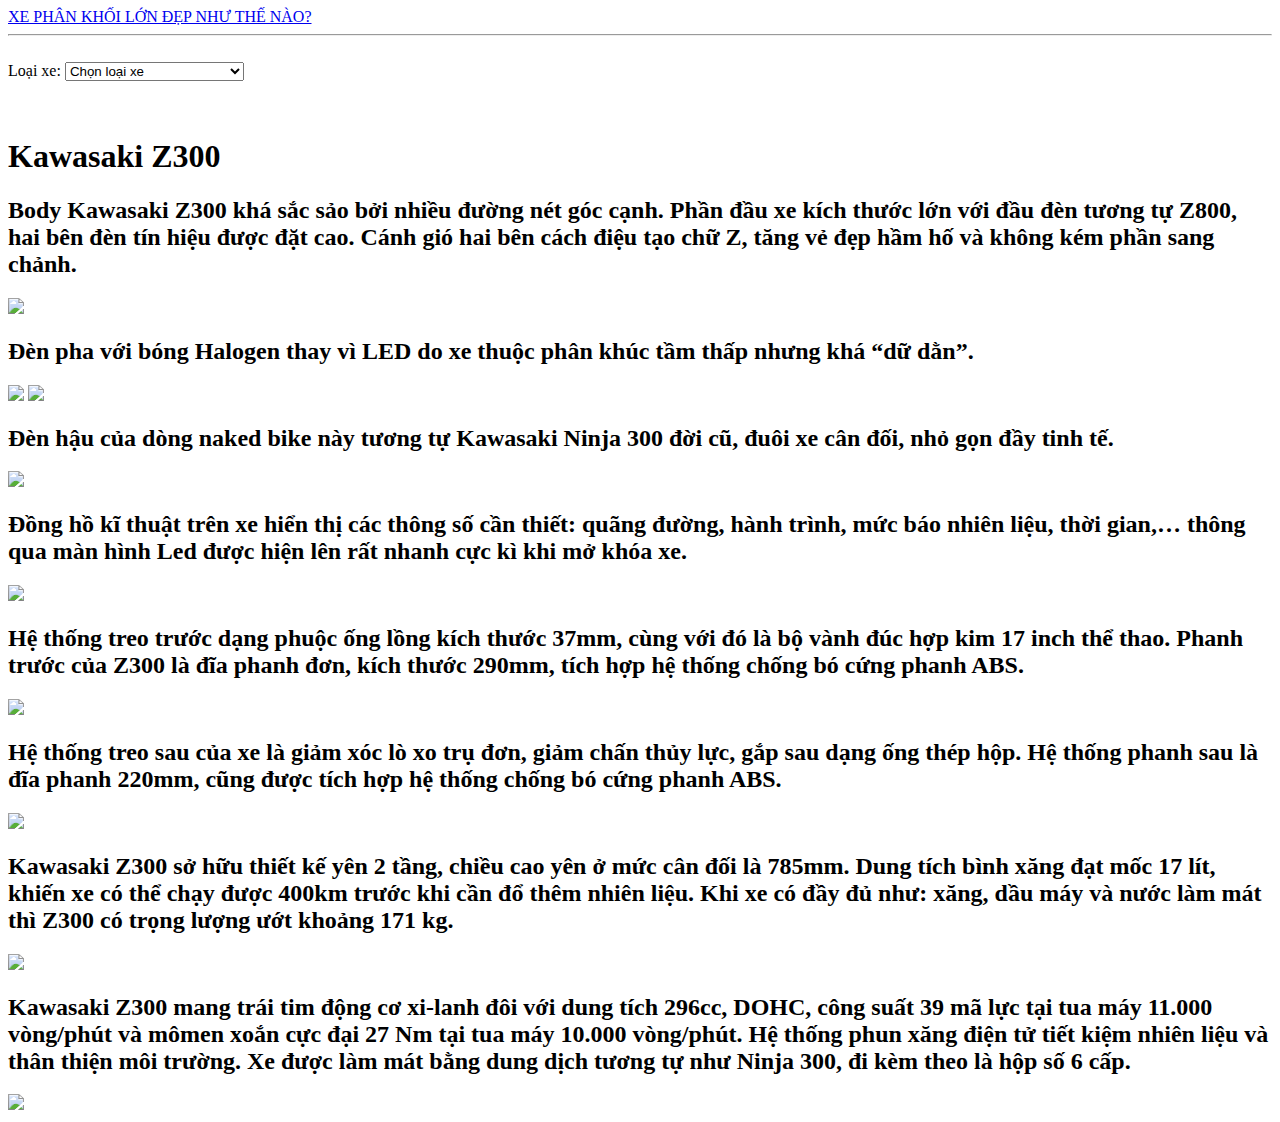
==== HTML/Kawasaki Z300.html @ cd406674 "Add files via upload" ====
<!DOCTYPE html>
<html lang="en">
<head>
    <meta charset="UTF-8">
    <meta name="viewport" content="width=device-width, initial-scale=1.0">
    <title>GIỚI THIỆU PHÂN KHỐI LỚN</title>
    <link rel="stylesheet" href="PKL.css">
</head>
<body>
    <div class="Z300">
        <a href="index.html">XE PHÂN KHỐI LỚN ĐẸP NHƯ THẾ NÀO?</a>
    </div><hr><br>    
    <div class="genre-dropdown">
        <label for="genre-select">Loại xe:</label>
        <select id="genre-select" onchange="location = this.value;">
            <option value="#" selected disabled>Chọn loại xe</option>
            <option value="PKL1000cc.html">Xe phân khối 1000cc</option>
            <option value="PKLD1000cc.html">Xe phân khối dưới 1000cc</option>
        </select>
    </div><br><br>
    <h1>Kawasaki Z300</h1>

        <h2>Body Kawasaki Z300 khá sắc sảo bởi nhiều đường nét góc cạnh. Phần đầu xe kích thước lớn với đầu đèn tương tự Z800, hai bên đèn tín hiệu được đặt cao. Cánh gió hai bên cách điệu tạo chữ Z, tăng vẻ đẹp hầm hố và không kém phần sang chảnh.</h2>
        <div class="Z300">
            <img width="600" src="https://minhlongmoto.com/wp-content/uploads/2023/09/z300-2019.jpg">
        </div>
        
        <h2>Đèn pha với bóng Halogen thay vì LED do xe thuộc phân khúc tầm thấp nhưng khá “dữ dằn”.</h2>
        <div class="Z300">
            <img width="600" src="https://minhlongmoto.com/wp-content/uploads/2023/09/ban-z300.jpg">
            <img width="600" src="https://minhlongmoto.com/wp-content/uploads/2023/09/gia-z300.jpg">
        </div>

        <h2>Đèn hậu của dòng naked bike này tương tự Kawasaki Ninja 300 đời cũ, đuôi xe cân đối, nhỏ gọn đầy tinh tế.</h2>
        <div class="Z300">
            <img width="600" src="https://minhlongmoto.com/wp-content/uploads/2023/09/gia-kawasaki-z300.jpg">
        </div>

        <h2>Đồng hồ kĩ thuật trên xe hiển thị các thông số cần thiết: quãng đường, hành trình, mức báo nhiên liệu, thời gian,… thông qua màn hình Led được hiện lên rất nhanh cực kì khi mở khóa xe.</h2>
        <div class="Z300">
            <img width="600" src="https://minhlongmoto.com/wp-content/uploads/2023/09/dong-ho-kawasaki-z300-abs.jpg">
        </div>

        <h2>Hệ thống treo trước dạng phuộc ống lồng kích thước 37mm, cùng với đó là bộ vành đúc hợp kim 17 inch thể thao. Phanh trước của Z300 là đĩa phanh đơn, kích thước 290mm, tích hợp hệ thống chống bó cứng phanh ABS.</h2>
        <div class="Z300">
            <img width="600" src="https://minhlongmoto.com/wp-content/uploads/2023/09/tem-xe-z300.jpg">
        </div>

        <h2>Hệ thống treo sau của xe là giảm xóc lò xo trụ đơn, giảm chấn thủy lực, gắp sau dạng ống thép hộp. Hệ thống phanh sau là đĩa phanh 220mm, cũng được tích hợp hệ thống chống bó cứng phanh ABS.</h2>
        <div class="Z300">
            <img width="600" src="https://minhlongmoto.com/wp-content/uploads/2023/09/danh-gia-kawasaki-z300.jpg">
        </div>

        <h2>Kawasaki Z300 sở hữu thiết kế yên 2 tầng, chiều cao yên ở mức cân đối là 785mm. Dung tích bình xăng đạt mốc 17 lít, khiến xe có thể chạy được 400km trước khi cần đổ thêm nhiên liệu. Khi xe có đầy đủ như: xăng, dầu máy và nước làm mát thì Z300 có trọng lượng ướt khoảng 171 kg.</h2>
        <div class="Z300">
            <img width="600" src="https://minhlongmoto.com/wp-content/uploads/2023/09/binh-xang-z300-kawasaki.jpg">
        </div>

        <h2>Kawasaki Z300 mang trái tim động cơ xi-lanh đôi với dung tích 296cc, DOHC, công suất 39 mã lực tại tua máy 11.000 vòng/phút và mômen xoắn cực đại 27 Nm tại tua máy 10.000 vòng/phút. Hệ thống phun xăng điện tử tiết kiệm nhiên liệu và thân thiện môi trường. Xe được làm mát bằng dung dịch tương tự như Ninja 300, đi kèm theo là hộp số 6 cấp.</h2>
        <div class="Z300">
            <img width="600" src="https://minhlongmoto.com/wp-content/uploads/2023/09/xe-kawasaki-z300.jpg">
        </div>
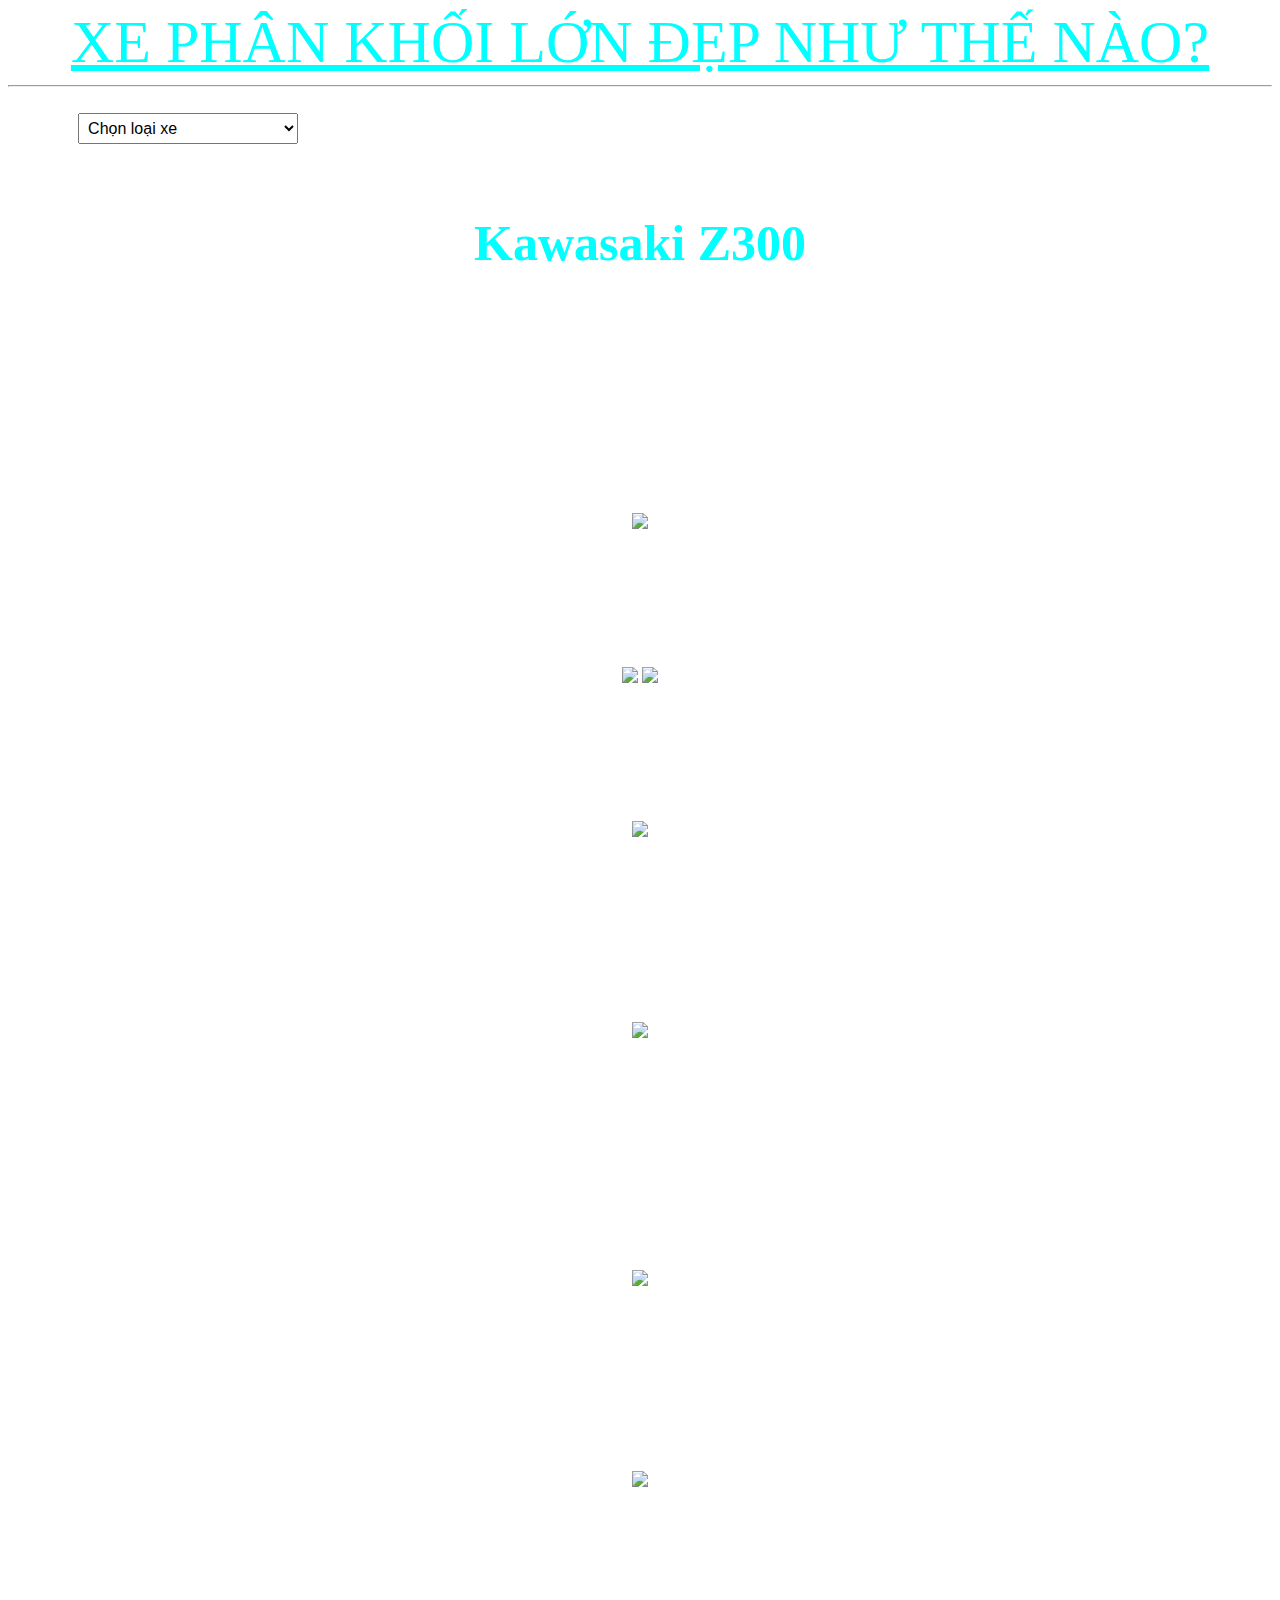
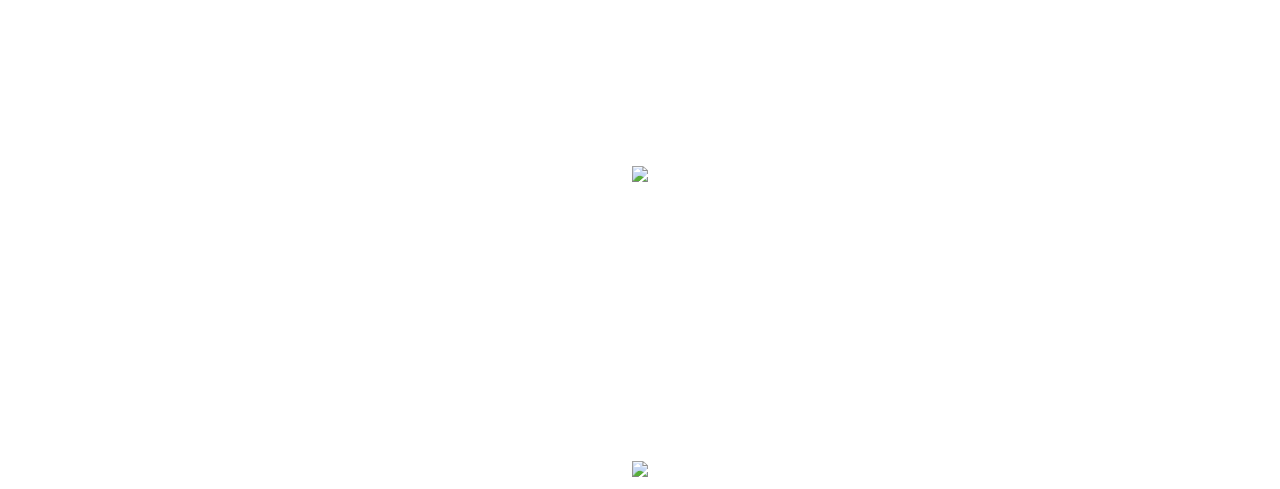
==== commit 459882eb: "Update Kawasaki Z300.html" ====
--- a/HTML/Kawasaki Z300.html
+++ b/HTML/Kawasaki Z300.html
@@ -4,7 +4,7 @@
     <meta charset="UTF-8">
     <meta name="viewport" content="width=device-width, initial-scale=1.0">
     <title>GIỚI THIỆU PHÂN KHỐI LỚN</title>
-    <link rel="stylesheet" href="PKL.css">
+    <link rel="stylesheet" href="../CSS/style.css">
 </head>
 <body>
     <div class="Z300">
@@ -59,4 +59,4 @@
         <h2>Kawasaki Z300 mang trái tim động cơ xi-lanh đôi với dung tích 296cc, DOHC, công suất 39 mã lực tại tua máy 11.000 vòng/phút và mômen xoắn cực đại 27 Nm tại tua máy 10.000 vòng/phút. Hệ thống phun xăng điện tử tiết kiệm nhiên liệu và thân thiện môi trường. Xe được làm mát bằng dung dịch tương tự như Ninja 300, đi kèm theo là hộp số 6 cấp.</h2>
         <div class="Z300">
             <img width="600" src="https://minhlongmoto.com/wp-content/uploads/2023/09/xe-kawasaki-z300.jpg">
-        </div>+        </div>
--- a/CSS/style.css
+++ b/CSS/style.css
@@ -0,0 +1,171 @@
+
+h1 {
+    font-size: 50px;
+    text-align: center;
+    color: aqua
+}
+
+h2 {
+    font-size: 40px;
+    text-align: center;
+    color: #808080
+}
+
+h3 {
+    font-size: 30px;
+    color: white;
+}
+
+body {
+    background: url("https://gcs.tripi.vn/public-tripi/tripi-feed/img/474117qAT/hinh-nen-4k-sieu-moto_025908041.jpg");
+    background-repeat: no-repeat;
+    background-attachment: fixed;
+    background-position: center;
+    background-size: cover;
+}
+
+select {
+    padding: 5px;
+    font-size: 16px;
+}
+
+select:focus {
+    outline: none;
+}
+
+a {
+    font-size: 50px;
+    color: aqua;
+    text-align: center;
+}
+
+.story-link {
+    text-decoration: none;
+    color: red;
+}
+
+.story {
+    text-align: center;
+    margin-bottom: 20px;
+}
+
+.story img {
+    width: 600px;
+}
+
+.caption {
+    font-size :30px;
+    text-align: center;
+    color: white;
+}
+
+footer {
+    text-align: center;
+    color: white;
+    background-color: red;
+}
+
+footer a {
+    font-size: 20px;
+}
+
+.story-row {
+    display: flex;
+    flex-wrap: wrap;
+    justify-content: space-between; 
+}
+
+.story {
+    text-align: center;
+    margin-bottom: 20px;
+    width: 48%; 
+}
+
+.story img {
+    width: 500px;
+    height: auto;
+}
+
+
+
+h1 a { 
+    font-size: 60px;
+    text-align: center;
+    color: aqua;
+}
+
+h1 {
+    text-align: center;
+}
+
+h2 {
+    color :white;
+    text-align: center;
+     margin :20px;
+
+}
+a {font-size: 60px;
+    text-align: center;
+    color: aqua;
+}
+body {
+    background : url("https://gcs.tripi.vn/public-tripi/tripi-feed/img/474117qAT/hinh-nen-4k-sieu-moto_025908041.jpg");
+    background-repeat: no-repeat;
+    background-attachment: fixed;
+    background-position: center;
+    background-size: cover;}
+.R1 {
+    text-align: center;
+}
+
+.MT03 {
+    text-align: center;
+}
+
+.Z300 {
+    text-align: center;
+}
+
+
+label {
+    color: white;
+    font-size: 20px;
+}
+
+select {
+    padding: 5px;
+    font-size: 16px;
+}
+
+select:focus {
+    outline: none;
+}
+
+.h3 {
+    text-align: center;
+    font-size: 30px;
+}
+
+.PKLD1000cc {
+ text-align: center;
+}
+
+.PKL1000cc {
+    text-align: center;
+   }
+
+.R1 {
+    text-align: center;
+}
+
+.MT03 {
+    text-align: center;
+}
+
+.Z300 {
+    text-align: center;
+}
+
+.PKL {
+    text-align: center;
+}
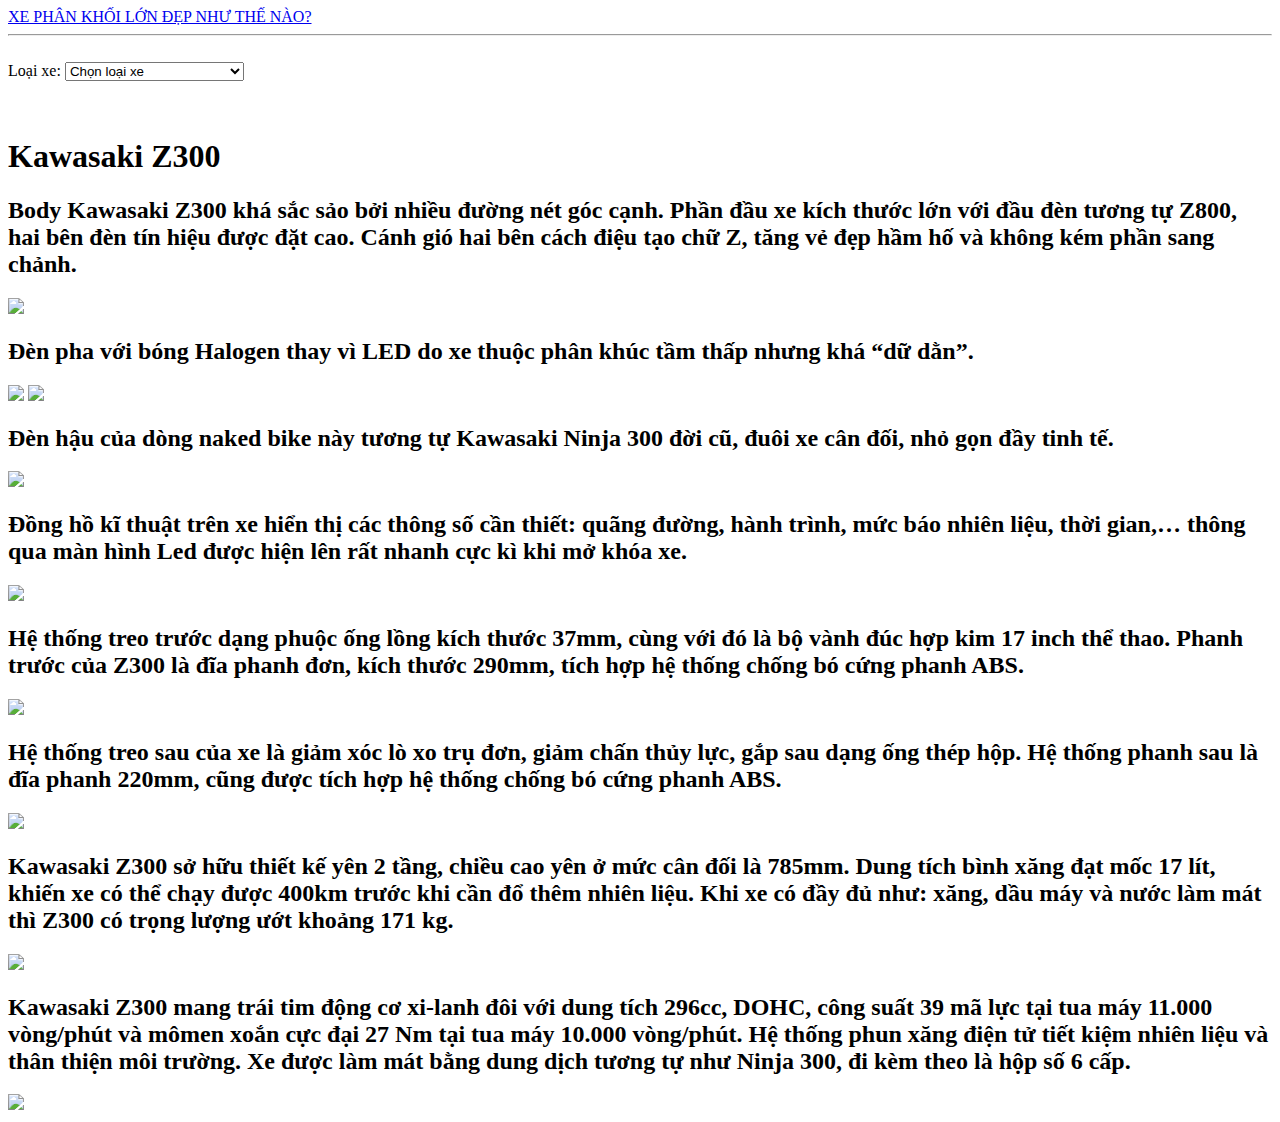
==== commit 851fa3cf: "Update Kawasaki Z300.html" ====
--- a/HTML/Kawasaki Z300.html
+++ b/HTML/Kawasaki Z300.html
@@ -4,7 +4,7 @@
     <meta charset="UTF-8">
     <meta name="viewport" content="width=device-width, initial-scale=1.0">
     <title>GIỚI THIỆU PHÂN KHỐI LỚN</title>
-    <link rel="stylesheet" href="../CSS/style.css">
+    <link rel="stylesheet" href="PKL.css">
 </head>
 <body>
     <div class="Z300">
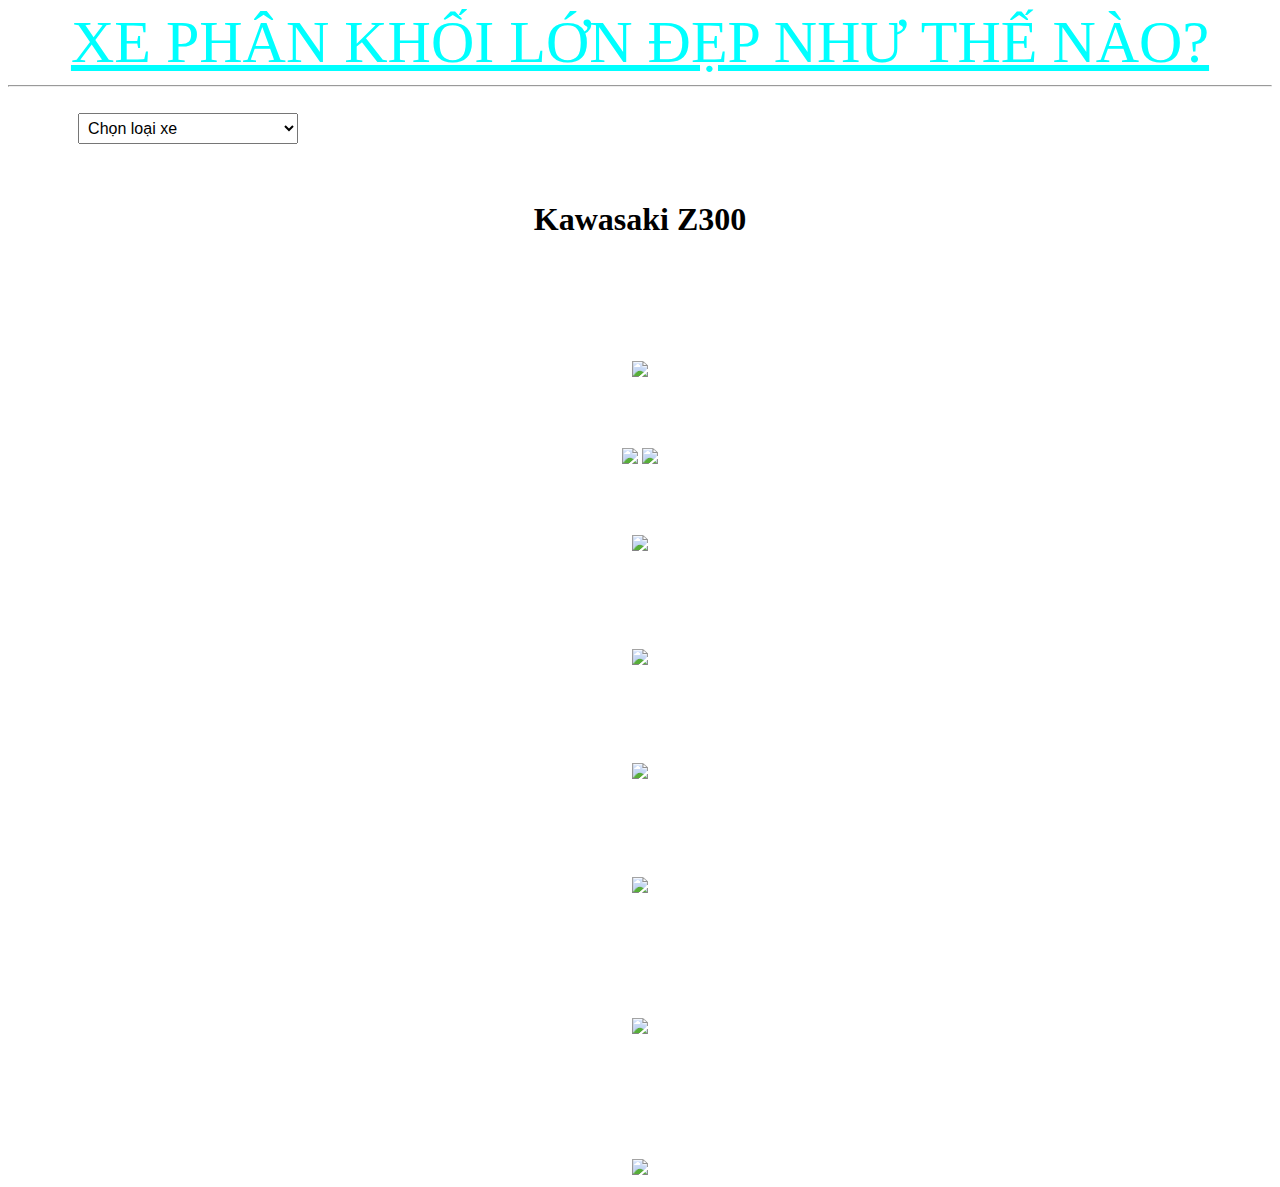
==== commit 698882b6: "update" ====
--- a/HTML/Kawasaki Z300.html
+++ b/HTML/Kawasaki Z300.html
@@ -4,7 +4,7 @@
     <meta charset="UTF-8">
     <meta name="viewport" content="width=device-width, initial-scale=1.0">
     <title>GIỚI THIỆU PHÂN KHỐI LỚN</title>
-    <link rel="stylesheet" href="PKL.css">
+    <link rel="stylesheet" href="../CSS/PKL.css">
 </head>
 <body>
     <div class="Z300">
--- a/CSS/PKL.css
+++ b/CSS/PKL.css
@@ -0,0 +1,81 @@
+h1 a { 
+    font-size: 60px;
+    text-align: center;
+    color: aqua;
+}
+
+h1 {
+    text-align: center;
+}
+
+h2 {
+    color :white;
+    text-align: center;
+     margin :20px;
+
+}
+a {font-size: 60px;
+    text-align: center;
+    color: aqua;
+}
+body {
+    background : url("https://gcs.tripi.vn/public-tripi/tripi-feed/img/474117qAT/hinh-nen-4k-sieu-moto_025908041.jpg");
+    background-repeat: no-repeat;
+    background-attachment: fixed;
+    background-position: center;
+    background-size: cover;}
+.R1 {
+    text-align: center;
+}
+
+.MT03 {
+    text-align: center;
+}
+
+.Z300 {
+    text-align: center;
+}
+
+
+label {
+    color: white;
+    font-size: 20px;
+}
+
+select {
+    padding: 5px;
+    font-size: 16px;
+}
+
+select:focus {
+    outline: none;
+}
+
+.h3 {
+    text-align: center;
+    font-size: 30px;
+}
+
+.PKLD1000cc {
+ text-align: center;
+}
+
+.PKL1000cc {
+    text-align: center;
+   }
+
+.R1 {
+    text-align: center;
+}
+
+.MT03 {
+    text-align: center;
+}
+
+.Z300 {
+    text-align: center;
+}
+
+.PKL {
+    text-align: center;
+}
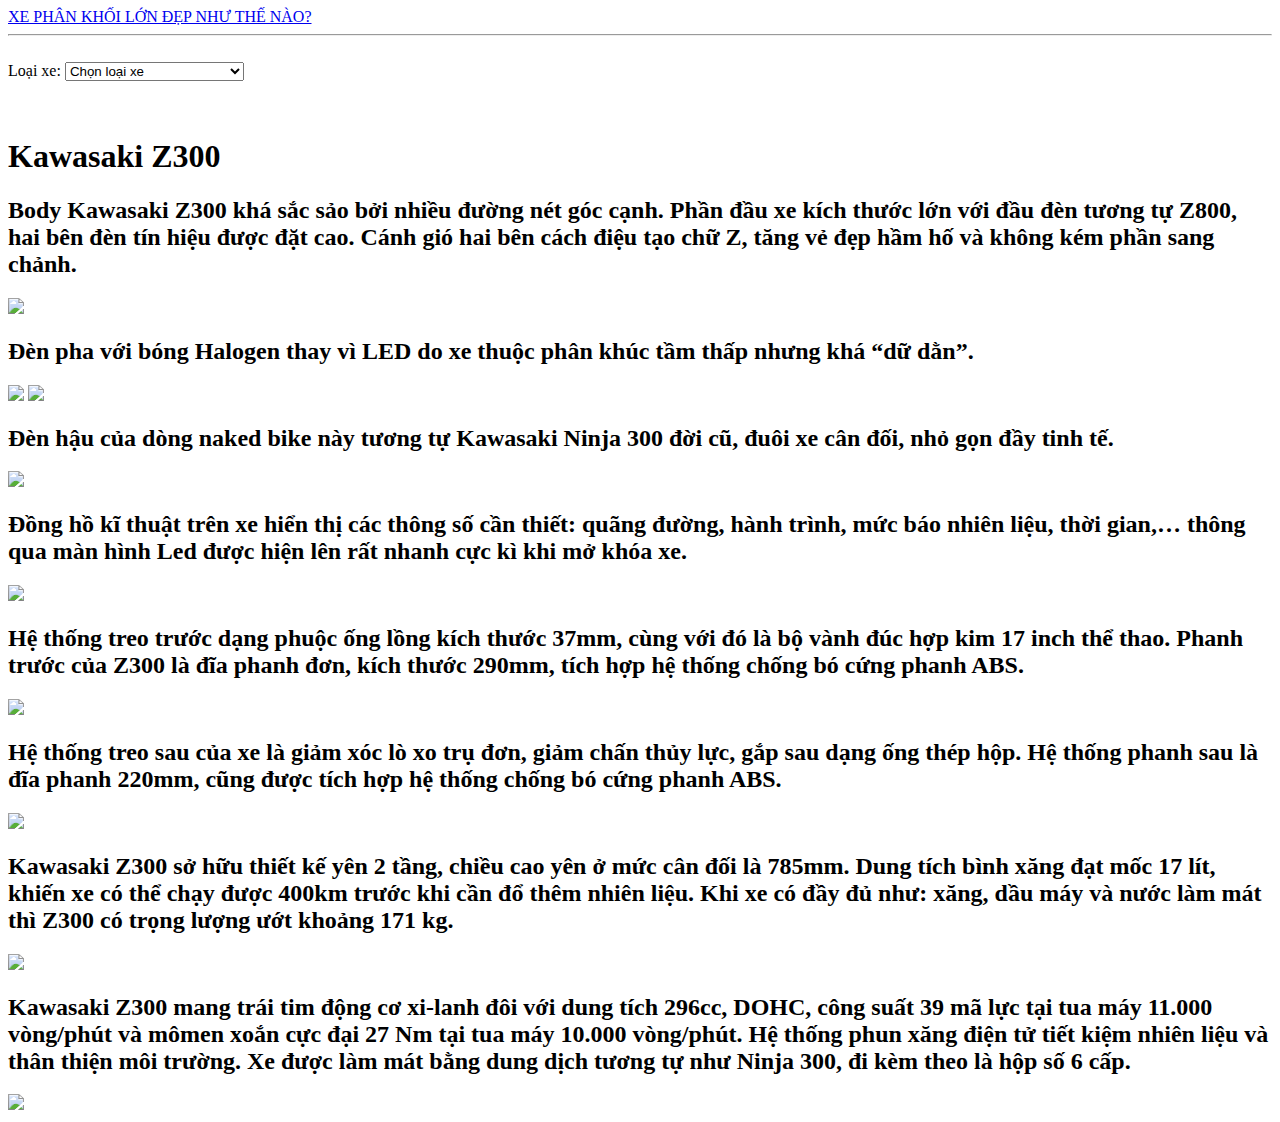
==== commit 98609176: "Add files via upload" ====
--- a/HTML/Kawasaki Z300.html
+++ b/HTML/Kawasaki Z300.html
@@ -4,7 +4,7 @@
     <meta charset="UTF-8">
     <meta name="viewport" content="width=device-width, initial-scale=1.0">
     <title>GIỚI THIỆU PHÂN KHỐI LỚN</title>
-    <link rel="stylesheet" href="../CSS/PKL.css">
+    <link rel="stylesheet" href="PKL.css">
 </head>
 <body>
     <div class="Z300">
@@ -59,4 +59,4 @@
         <h2>Kawasaki Z300 mang trái tim động cơ xi-lanh đôi với dung tích 296cc, DOHC, công suất 39 mã lực tại tua máy 11.000 vòng/phút và mômen xoắn cực đại 27 Nm tại tua máy 10.000 vòng/phút. Hệ thống phun xăng điện tử tiết kiệm nhiên liệu và thân thiện môi trường. Xe được làm mát bằng dung dịch tương tự như Ninja 300, đi kèm theo là hộp số 6 cấp.</h2>
         <div class="Z300">
             <img width="600" src="https://minhlongmoto.com/wp-content/uploads/2023/09/xe-kawasaki-z300.jpg">
-        </div>
+        </div>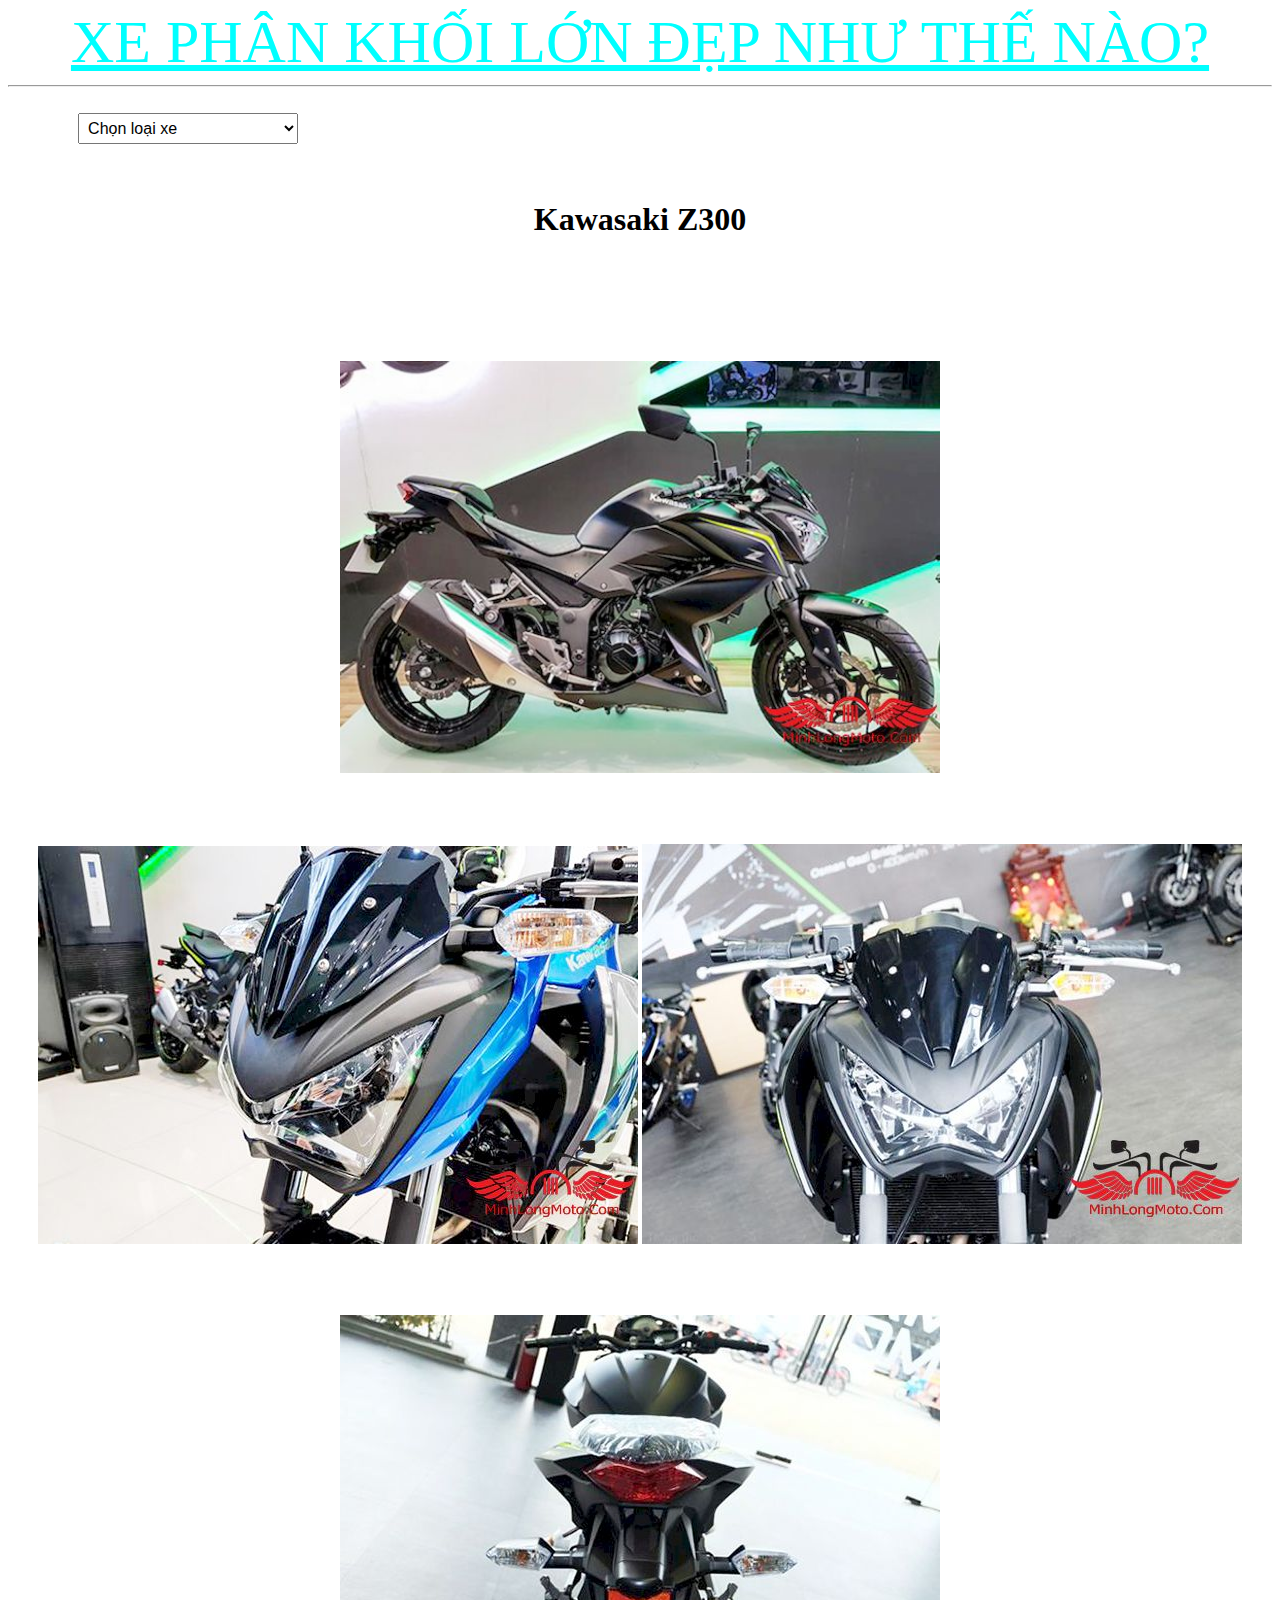
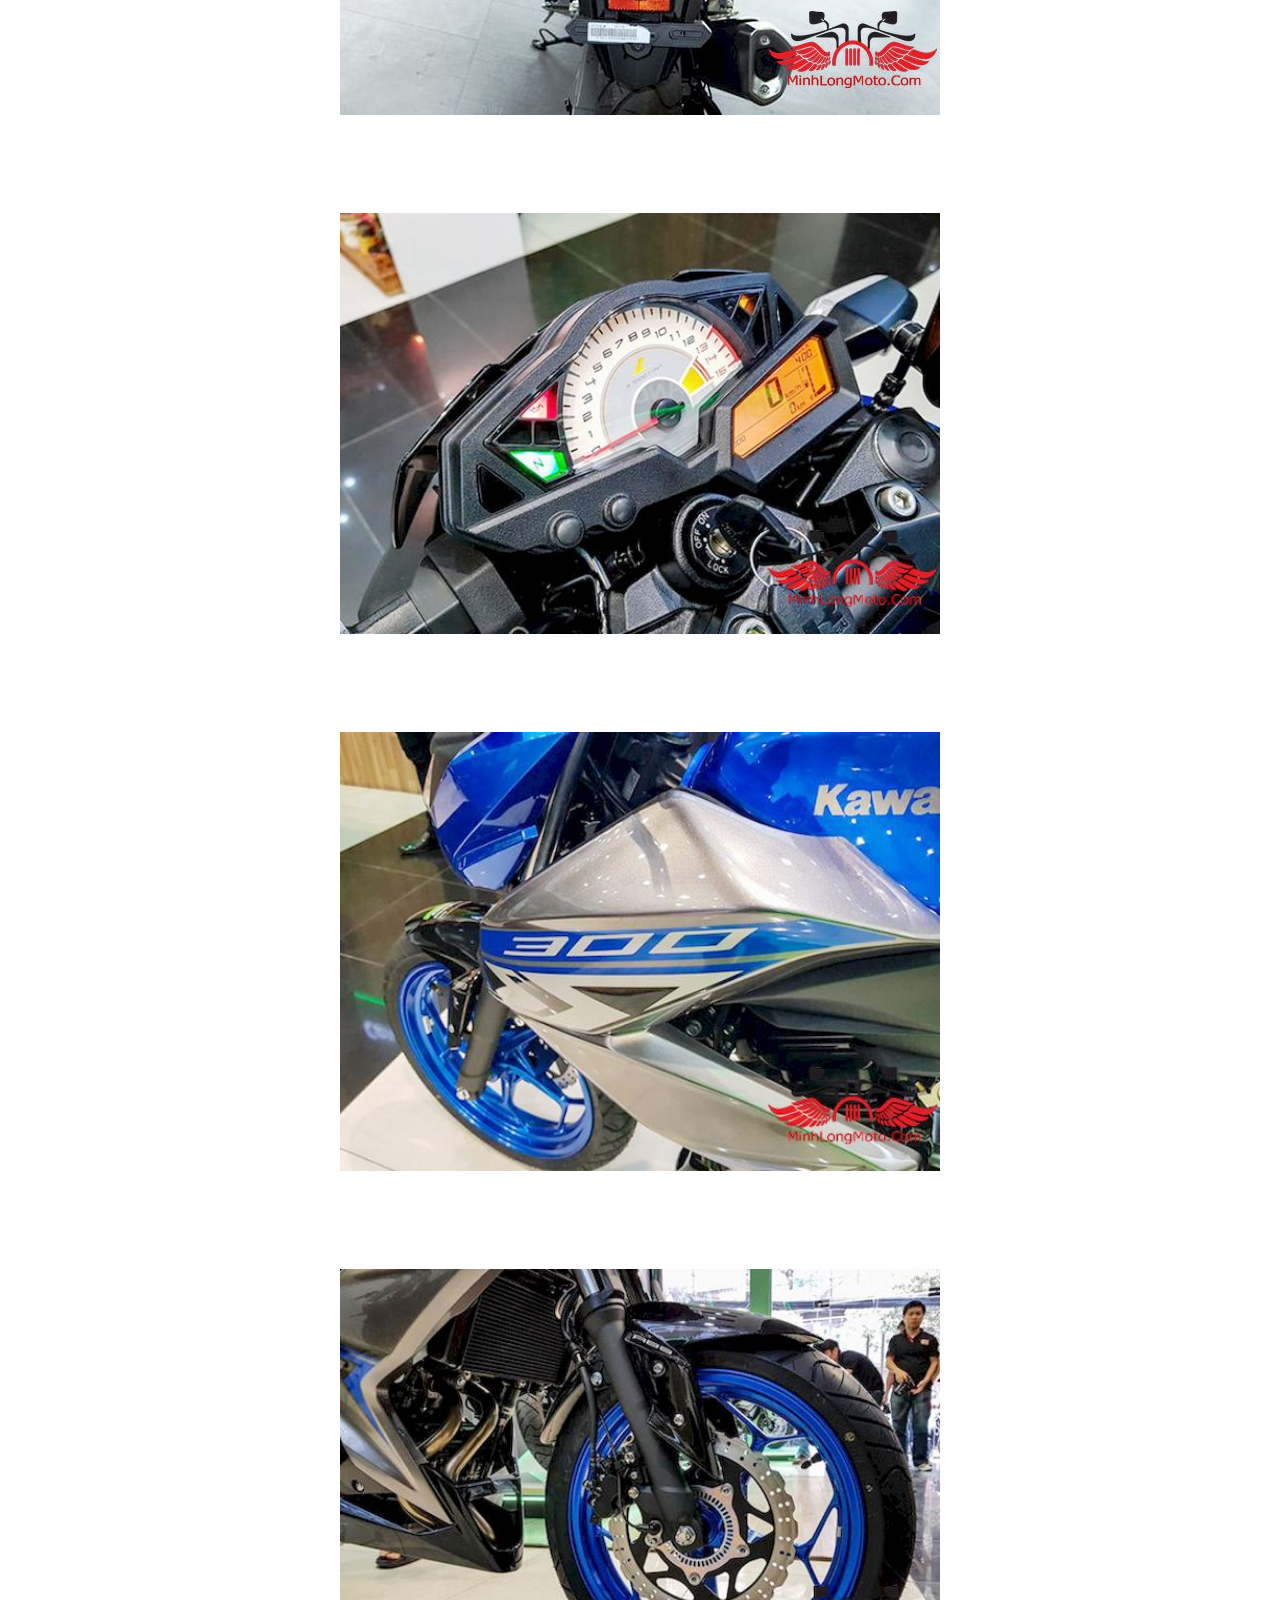
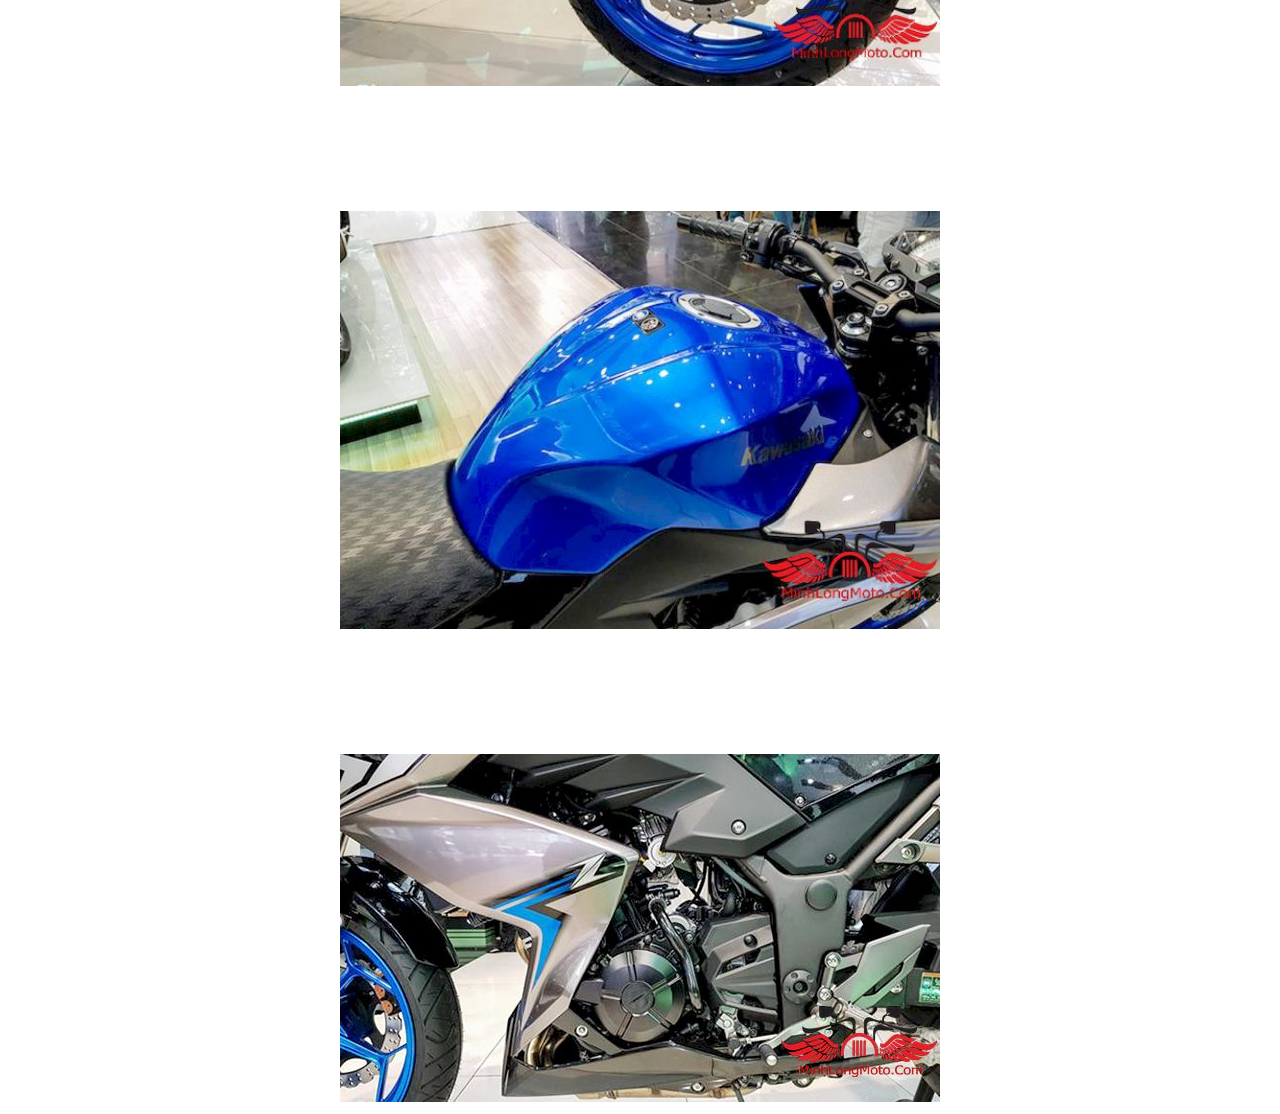
==== commit 0fecadc8: "update" ====
--- a/HTML/Kawasaki Z300.html
+++ b/HTML/Kawasaki Z300.html
@@ -4,7 +4,7 @@
     <meta charset="UTF-8">
     <meta name="viewport" content="width=device-width, initial-scale=1.0">
     <title>GIỚI THIỆU PHÂN KHỐI LỚN</title>
-    <link rel="stylesheet" href="PKL.css">
+    <link rel="stylesheet" href="../CSS/PKL.css">
 </head>
 <body>
     <div class="Z300">
@@ -22,41 +22,41 @@
 
         <h2>Body Kawasaki Z300 khá sắc sảo bởi nhiều đường nét góc cạnh. Phần đầu xe kích thước lớn với đầu đèn tương tự Z800, hai bên đèn tín hiệu được đặt cao. Cánh gió hai bên cách điệu tạo chữ Z, tăng vẻ đẹp hầm hố và không kém phần sang chảnh.</h2>
         <div class="Z300">
-            <img width="600" src="https://minhlongmoto.com/wp-content/uploads/2023/09/z300-2019.jpg">
+            <img width="600" src="../RES/Z3k/z3k(1).jpg">
         </div>
         
         <h2>Đèn pha với bóng Halogen thay vì LED do xe thuộc phân khúc tầm thấp nhưng khá “dữ dằn”.</h2>
         <div class="Z300">
-            <img width="600" src="https://minhlongmoto.com/wp-content/uploads/2023/09/ban-z300.jpg">
-            <img width="600" src="https://minhlongmoto.com/wp-content/uploads/2023/09/gia-z300.jpg">
+            <img width="600" src="../RES/Z3k/z3k(2).jpg">
+            <img width="600" src="../RES/Z3k/z3k(3).jpg">
         </div>
 
         <h2>Đèn hậu của dòng naked bike này tương tự Kawasaki Ninja 300 đời cũ, đuôi xe cân đối, nhỏ gọn đầy tinh tế.</h2>
         <div class="Z300">
-            <img width="600" src="https://minhlongmoto.com/wp-content/uploads/2023/09/gia-kawasaki-z300.jpg">
+            <img width="600" src="../RES/Z3k/z3k(4).jpg">
         </div>
 
         <h2>Đồng hồ kĩ thuật trên xe hiển thị các thông số cần thiết: quãng đường, hành trình, mức báo nhiên liệu, thời gian,… thông qua màn hình Led được hiện lên rất nhanh cực kì khi mở khóa xe.</h2>
         <div class="Z300">
-            <img width="600" src="https://minhlongmoto.com/wp-content/uploads/2023/09/dong-ho-kawasaki-z300-abs.jpg">
+            <img width="600" src="../RES/Z3k/z3k(5).jpg">
         </div>
 
         <h2>Hệ thống treo trước dạng phuộc ống lồng kích thước 37mm, cùng với đó là bộ vành đúc hợp kim 17 inch thể thao. Phanh trước của Z300 là đĩa phanh đơn, kích thước 290mm, tích hợp hệ thống chống bó cứng phanh ABS.</h2>
         <div class="Z300">
-            <img width="600" src="https://minhlongmoto.com/wp-content/uploads/2023/09/tem-xe-z300.jpg">
+            <img width="600" src="../RES/Z3k/z3k(6).jpg">
         </div>
 
         <h2>Hệ thống treo sau của xe là giảm xóc lò xo trụ đơn, giảm chấn thủy lực, gắp sau dạng ống thép hộp. Hệ thống phanh sau là đĩa phanh 220mm, cũng được tích hợp hệ thống chống bó cứng phanh ABS.</h2>
         <div class="Z300">
-            <img width="600" src="https://minhlongmoto.com/wp-content/uploads/2023/09/danh-gia-kawasaki-z300.jpg">
+            <img width="600" src="../RES/Z3k/z3k(7).jpg">
         </div>
 
         <h2>Kawasaki Z300 sở hữu thiết kế yên 2 tầng, chiều cao yên ở mức cân đối là 785mm. Dung tích bình xăng đạt mốc 17 lít, khiến xe có thể chạy được 400km trước khi cần đổ thêm nhiên liệu. Khi xe có đầy đủ như: xăng, dầu máy và nước làm mát thì Z300 có trọng lượng ướt khoảng 171 kg.</h2>
         <div class="Z300">
-            <img width="600" src="https://minhlongmoto.com/wp-content/uploads/2023/09/binh-xang-z300-kawasaki.jpg">
+            <img width="600" src="../RES/Z3k/z3k(8).jpg">
         </div>
 
         <h2>Kawasaki Z300 mang trái tim động cơ xi-lanh đôi với dung tích 296cc, DOHC, công suất 39 mã lực tại tua máy 11.000 vòng/phút và mômen xoắn cực đại 27 Nm tại tua máy 10.000 vòng/phút. Hệ thống phun xăng điện tử tiết kiệm nhiên liệu và thân thiện môi trường. Xe được làm mát bằng dung dịch tương tự như Ninja 300, đi kèm theo là hộp số 6 cấp.</h2>
         <div class="Z300">
-            <img width="600" src="https://minhlongmoto.com/wp-content/uploads/2023/09/xe-kawasaki-z300.jpg">
+            <img width="600" src="../RES/Z3k/z3k(9).jpg">
         </div>--- a/CSS/PKL.css
+++ b/CSS/PKL.css
@@ -0,0 +1,81 @@
+h1 a { 
+    font-size: 60px;
+    text-align: center;
+    color: aqua;
+}
+
+h1 {
+    text-align: center;
+}
+
+h2 {
+    color :white;
+    text-align: center;
+     margin :20px;
+
+}
+a {font-size: 60px;
+    text-align: center;
+    color: aqua;
+}
+body {
+    background : url("https://gcs.tripi.vn/public-tripi/tripi-feed/img/474117qAT/hinh-nen-4k-sieu-moto_025908041.jpg");
+    background-repeat: no-repeat;
+    background-attachment: fixed;
+    background-position: center;
+    background-size: cover;}
+.R1 {
+    text-align: center;
+}
+
+.MT03 {
+    text-align: center;
+}
+
+.Z300 {
+    text-align: center;
+}
+
+
+label {
+    color: white;
+    font-size: 20px;
+}
+
+select {
+    padding: 5px;
+    font-size: 16px;
+}
+
+select:focus {
+    outline: none;
+}
+
+.h3 {
+    text-align: center;
+    font-size: 30px;
+}
+
+.PKLD1000cc {
+ text-align: center;
+}
+
+.PKL1000cc {
+    text-align: center;
+   }
+
+.R1 {
+    text-align: center;
+}
+
+.MT03 {
+    text-align: center;
+}
+
+.Z300 {
+    text-align: center;
+}
+
+.PKL {
+    text-align: center;
+}